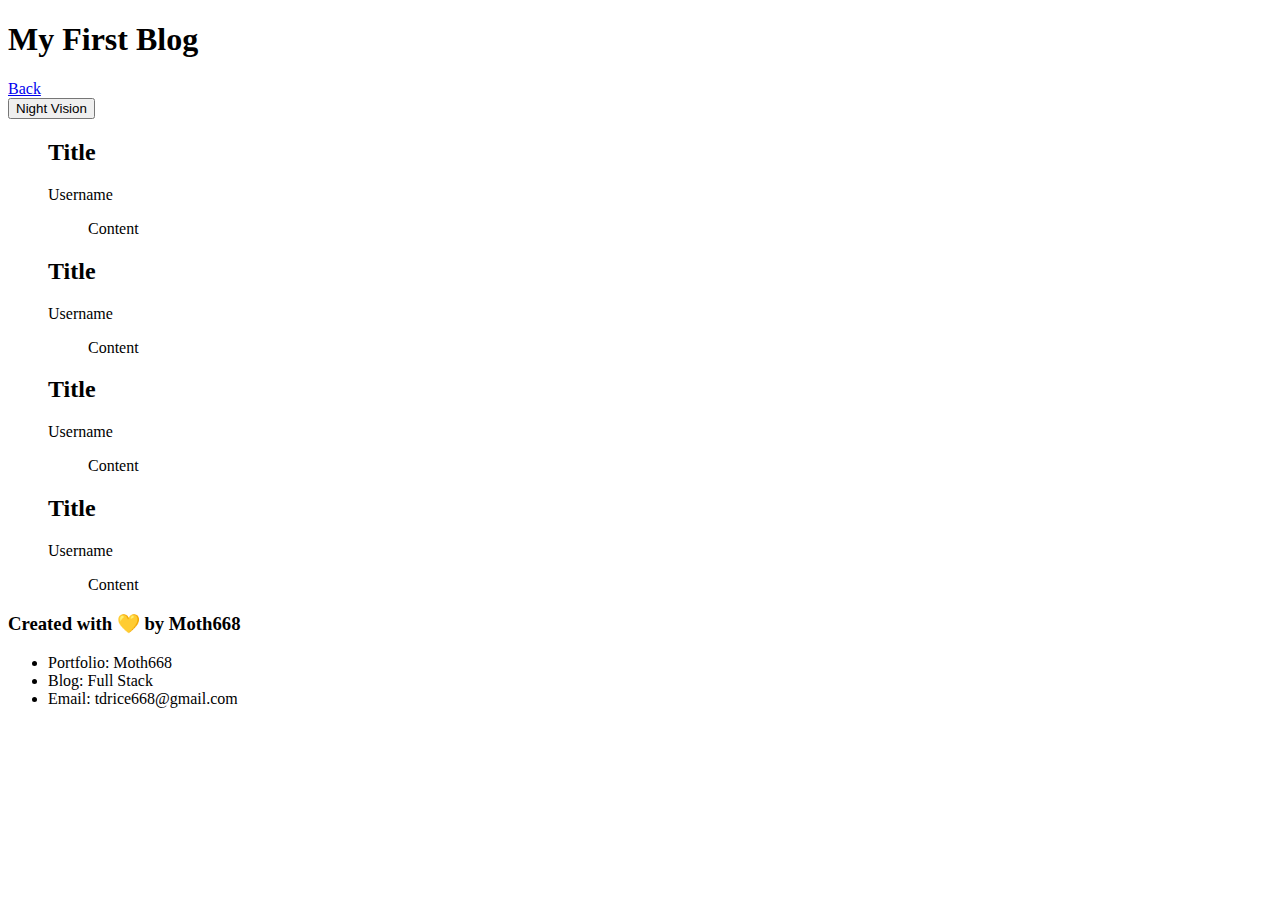
==== blog.html @ 6b027930 "starter files" ====
<!DOCTYPE html>
<html lang="en">

<head>
  <meta charset="UTF-8" />
  <meta name="viewport" content="width=device-width, initial-scale=1.0" />
  <meta http-equiv="X-UA-Compatible" content="ie=edge" />
  <title>Blog</title>

  <link rel="stylesheet" href="./assets/css/styles.css" />
  <link rel="stylesheet" href="./assets/css/blog.css" />

  <script defer src="./assets/js/logic.js" type="text/javascript"></script>
  <script defer src="./assets/js/blog.js" type="text/javascript"></script>
</head>

<body>

  <!-- TODO: Create header, main, and footer elements -->
  <header>

    <h1>My First Blog</h1>

      <!-- back button  -->
    <div id= "back" class="back">
      <a href="./index.html">Back</a> 
    </div>

    <span class="button-wrap">
      <span class="toggle"></span>
    </span>

    <button id="toggle">Night Vision</button>

  </header>

<main>

  <ul>
    <card id="card" class="card" >
      <article>
        <h2> Title </h2>
        <p>Username</p>
        <blockquote>Content</blockquote>  
      </article>
    </card>

    <card id="card" class="card" >
      <article>
        <h2> Title </h2>
        <p>Username</p>
        <blockquote>Content</blockquote>  
      </article>
    </card>

    <card id="card" class="card" >
      <article>
        <h2> Title </h2>
        <p>Username</p>
        <blockquote>Content</blockquote>  
      </article>
    </card>

    <card id="card" class="card" >
      <article>
        <h2 id="title"> Title </h2>
        <p>Username</p>
        <blockquote>Content</blockquote>  
      </article>
    </card>

  </ul>

    <footer id="light">
      <h3 id="love">Created with 💛 by Moth668</h3>
      <ul>
        <li>Portfolio: Moth668</li>
        <li>Blog: Full Stack</li>
        <li>Email: tdrice668@gmail.com</li>
      </ul>
    </footer>
    
</main>
 

</body>

</html>
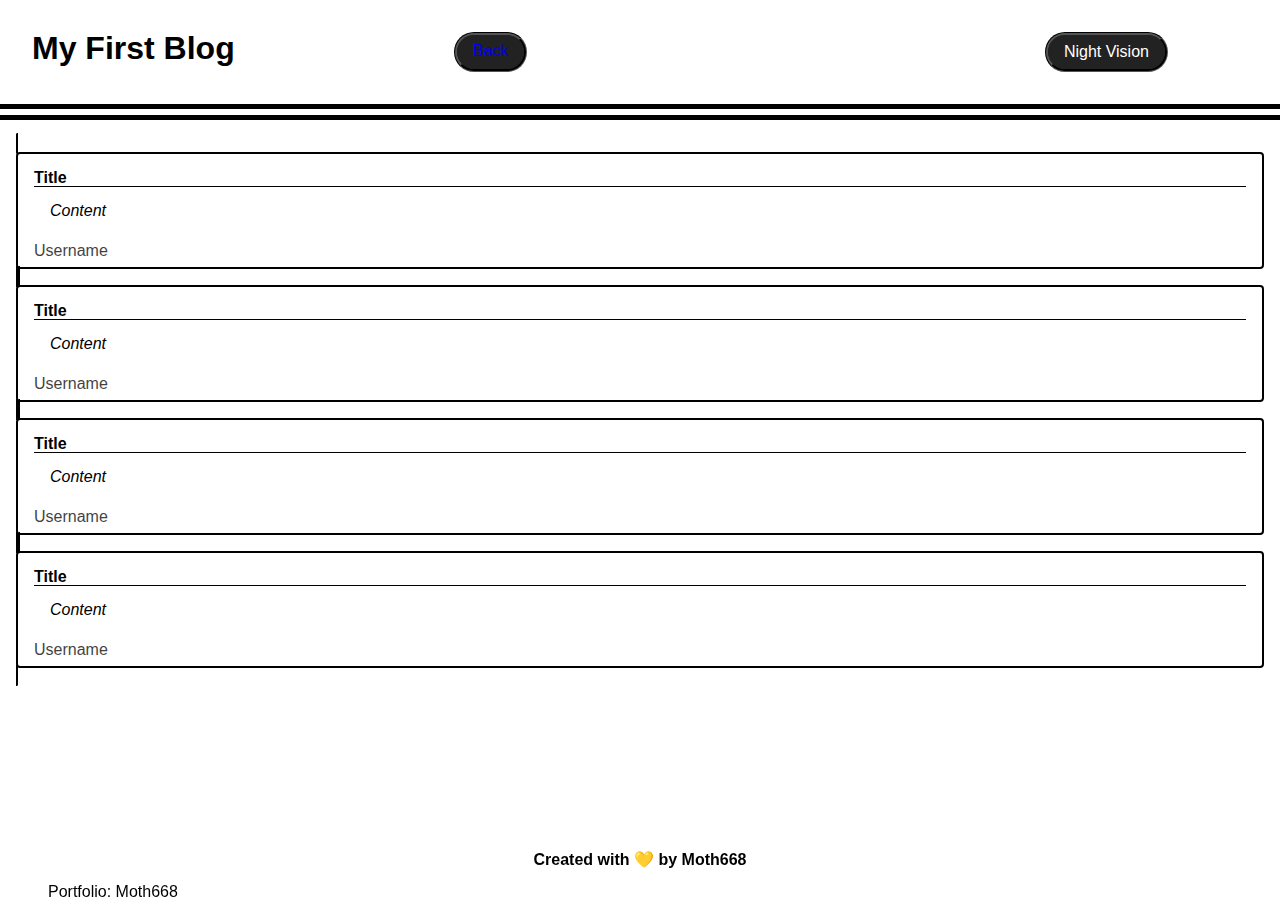
==== commit cd8029bc: "minor functionality changes" ====
--- a/blog.html
+++ b/blog.html
@@ -2,87 +2,87 @@
 <html lang="en">
 
 <head>
-  <meta charset="UTF-8" />
-  <meta name="viewport" content="width=device-width, initial-scale=1.0" />
-  <meta http-equiv="X-UA-Compatible" content="ie=edge" />
-  <title>Blog</title>
+    <meta charset="UTF-8" />
+    <meta name="viewport" content="width=device-width, initial-scale=1.0" />
+    <meta http-equiv="X-UA-Compatible" content="ie=edge" />
+    <title>Blog</title>
 
-  <link rel="stylesheet" href="./assets/css/styles.css" />
-  <link rel="stylesheet" href="./assets/css/blog.css" />
+    <link rel="stylesheet" href="./styles.css" />
+    <link rel="stylesheet" href="./blog.css" />
 
-  <script defer src="./assets/js/logic.js" type="text/javascript"></script>
-  <script defer src="./assets/js/blog.js" type="text/javascript"></script>
+    <script defer src="./logic.js" type="text/javascript"></script>
+    <script defer src="./blog.js" type="text/javascript"></script>
 </head>
 
 <body>
 
-  <!-- TODO: Create header, main, and footer elements -->
-  <header>
+    <!-- TODO: Create header, main, and footer elements -->
+    <header>
 
-    <h1>My First Blog</h1>
+        <h1>My First Blog</h1>
 
-      <!-- back button  -->
-    <div id= "back" class="back">
-      <a href="./index.html">Back</a> 
-    </div>
+        <!-- back button  -->
+        <div id="back" class="back">
+            <a href="./index.html">Back</a>
+        </div>
 
-    <span class="button-wrap">
-      <span class="toggle"></span>
-    </span>
+        <span class="button-wrap">
+            <span class="toggle"></span>
+        </span>
 
-    <button id="toggle">Night Vision</button>
+        <button id="toggle">Night Vision</button>
 
-  </header>
+    </header>
 
-<main>
+    <main>
 
-  <ul>
-    <card id="card" class="card" >
-      <article>
-        <h2> Title </h2>
-        <p>Username</p>
-        <blockquote>Content</blockquote>  
-      </article>
-    </card>
+        <ul>
+            <card id="card" class="card">
+                <article>
+                    <h2> Title </h2>
+                    <p>Username</p>
+                    <blockquote>Content</blockquote>
+                </article>
+            </card>
 
-    <card id="card" class="card" >
-      <article>
-        <h2> Title </h2>
-        <p>Username</p>
-        <blockquote>Content</blockquote>  
-      </article>
-    </card>
+            <card id="card" class="card">
+                <article>
+                    <h2> Title </h2>
+                    <p>Username</p>
+                    <blockquote>Content</blockquote>
+                </article>
+            </card>
 
-    <card id="card" class="card" >
-      <article>
-        <h2> Title </h2>
-        <p>Username</p>
-        <blockquote>Content</blockquote>  
-      </article>
-    </card>
+            <card id="card" class="card">
+                <article>
+                    <h2> Title </h2>
+                    <p>Username</p>
+                    <blockquote>Content</blockquote>
+                </article>
+            </card>
 
-    <card id="card" class="card" >
-      <article>
-        <h2 id="title"> Title </h2>
-        <p>Username</p>
-        <blockquote>Content</blockquote>  
-      </article>
-    </card>
+            <card id="card" class="card">
+                <article>
+                    <h2 id="title"> Title </h2>
+                    <p>Username</p>
+                    <blockquote>Content</blockquote>
+                </article>
+            </card>
 
-  </ul>
+        </ul>
 
-    <footer id="light">
-      <h3 id="love">Created with 💛 by Moth668</h3>
-      <ul>
-        <li>Portfolio: Moth668</li>
-        <li>Blog: Full Stack</li>
-        <li>Email: tdrice668@gmail.com</li>
-      </ul>
-    </footer>
-    
-</main>
- 
+        <footer id="light">
+            <h3 id="love">Created with 💛 by Moth668</h3>
+            <ul>
+                <li>Portfolio: Moth668</li>
+                <li>Blog: Full Stack</li>
+                <li>Email: tdrice668@gmail.com</li>
+            </ul>
+        </footer>
+
+    </main>
+
 
 </body>
 
-</html>
+</html>--- a/styles.css
+++ b/styles.css
@@ -0,0 +1,185 @@
+/*
+  Resets
+*/
+*,
+*:before,
+*:after {
+    margin: 0;
+    padding: 0;
+    box-sizing: border-box;
+}
+
+html {
+    height: 100%;
+}
+
+body {
+    min-height: 100%;
+    line-height: 1;
+    font-family: sans-serif;
+}
+
+​h1,
+h2,
+h3,
+h4,
+h5,
+h6 {
+    font-size: 100%;
+}
+
+​input,
+select,
+option,
+optgroup,
+textarea,
+button,
+pre,
+code {
+    font-size: 100%;
+    font-family: inherit;
+}
+
+​ol,
+ul {
+    list-style: none;
+}
+
+/*
+  General Styles
+*/
+/*
+  Universal
+*/
+:root {
+    --light: #fff;
+    --light-accent: #f9f9fb;
+    --dark: #000;
+    --dark-accent: #222;
+    --dark-accent-action: #111;
+    --action: #563d7c;
+    --action-accent: #8570a5;
+    --disabled: #aaa;
+    --error: #ff0022;
+    --circle-color: #ffb100;
+}
+
+* {
+    transition: background-color ease-in .5s;
+}
+
+/*
+  Tags
+*/
+header {
+    display: flex;
+    flex-flow: row wrap;
+    justify-content: space-between;
+}
+
+header,
+footer {
+    padding: 2rem;
+}
+
+main {
+    height: calc(100vh - 6rem);
+    display: flex;
+    justify-content: center;
+    align-items: stretch;
+    border-top: double 1rem;
+}
+
+/*
+  Classes
+*/
+.dark header,
+.dark footer {
+    background-color: var(--dark);
+    color: var(--light);
+}
+
+
+.dark main {
+    background-color: var(--dark-accent);
+    color: var(--light);
+    border-top: solid .5rem var(--disabled);
+}
+
+.light header,
+.light footer {
+    background-color: var(--light);
+    color: var(--dark);
+}
+
+.light main {
+    background-color: var(--light-accent);
+    color: var(--dark);
+}
+
+/*
+  IDs
+*/
+#toggle {
+    padding: 0.5rem 1rem;
+    border-radius: 200px;
+    margin-right: 5rem;
+    border: groove black;
+    background-color: var(--dark-accent);
+    color: var(--light);
+}
+
+
+#toggle:active {
+    box-shadow: 1px 1px 1px 1px rgba(0, 0, 0, .5);
+    background-color: var(--dark-accent);
+}
+
+#toggle:hover {
+    border-style: inset;
+    background-color: var(--dark-accent-action);
+}
+
+
+/* .toggle {
+  width: 100px;
+  height:50px;
+  position: relative;
+  display: flex;
+  background: #ebebeb;
+  border-radius: 200px;
+  box-shadow: inset 0px 5px 15px rgba(0,0,0,0.4), inset 0px -5px 15px rgba(255,255,255,0.4);
+  cursor: pointer;
+  transition: 0.3s;
+}
+
+.toggle:after {
+  content: "";
+  width: 50px;
+  height:50px;
+  position: absolute;
+  background: linear-gradient(180deg,#ffcc89, #d8860b);
+  border-radius: 180px;
+  box-shadow: 0px 5px 10px rgba(0,0,0,0.2);
+  transition: 0.3s;
+}
+
+input {
+  width: 0;
+  height: 0;
+  visibility: none;
+}
+
+input:checked + .toggle {
+  background: #242424;
+}
+
+input:checked + .toggle:after {
+  left:100px;
+  transform: translateX(-100%);
+  background: linear-gradient(180deg, #777, #3a3a3a);
+}
+
+.toggle:active:after{
+  width: 60px;
+} */--- a/blog.css
+++ b/blog.css
@@ -0,0 +1,107 @@
+/*
+  Blog Styles
+*/
+
+/*
+  Tags
+*/
+a {
+    text-decoration: none;
+}
+
+article {
+    flex: 1 1 50%;
+    border: 2px solid;
+    border-radius: 4px;
+    padding: 1rem;
+    position: relative;
+}
+
+article blockquote {
+    margin: 1rem;
+    margin-bottom: 2rem;
+    font-style: italic;
+}
+
+article h2 {
+    text-transform: capitalize;
+    border-bottom: thin solid;
+}
+
+article p {
+    position: absolute;
+    left: 1rem;
+    bottom: 0.5rem;
+    opacity: .75;
+}
+
+footer {
+    position: fixed;
+    inset: 0;
+    top: calc(100% - 5rem);
+}
+
+li {
+    margin: 1rem;
+}
+
+main {
+    flex-direction: column;
+    gap: 1em;
+    padding: 1rem;
+    height: calc(100vh - 11rem);
+    overflow-y: scroll;
+    justify-content: flex-start;
+}
+
+ul {
+    list-style: none;
+}
+
+/*
+    Classes
+  */
+.card {
+    flex: 1 1 50%;
+    border: 2px solid;
+    border-radius: 4px;
+}
+
+.dark a {
+    color: var(--light);
+}
+
+.light footer {
+    border-top: double 1rem;
+}
+
+.light a {
+    color: var(--dark);
+}
+
+/*
+    IDs
+  */
+#back {
+    padding: 0.5rem 1rem;
+    border-radius: 200px;
+    margin-right: 5rem;
+    border: groove black;
+    background-color: var(--dark-accent);
+    color: var(--light);
+}
+
+
+#back:active {
+    box-shadow: 1px 1px 1px 1px rgba(0, 0, 0, .5);
+    background-color: var(--dark-accent);
+}
+
+#back:hover {
+    border-style: inset;
+    background-color: var(--dark-accent-action);
+}
+
+#love {
+    text-align: center;
+}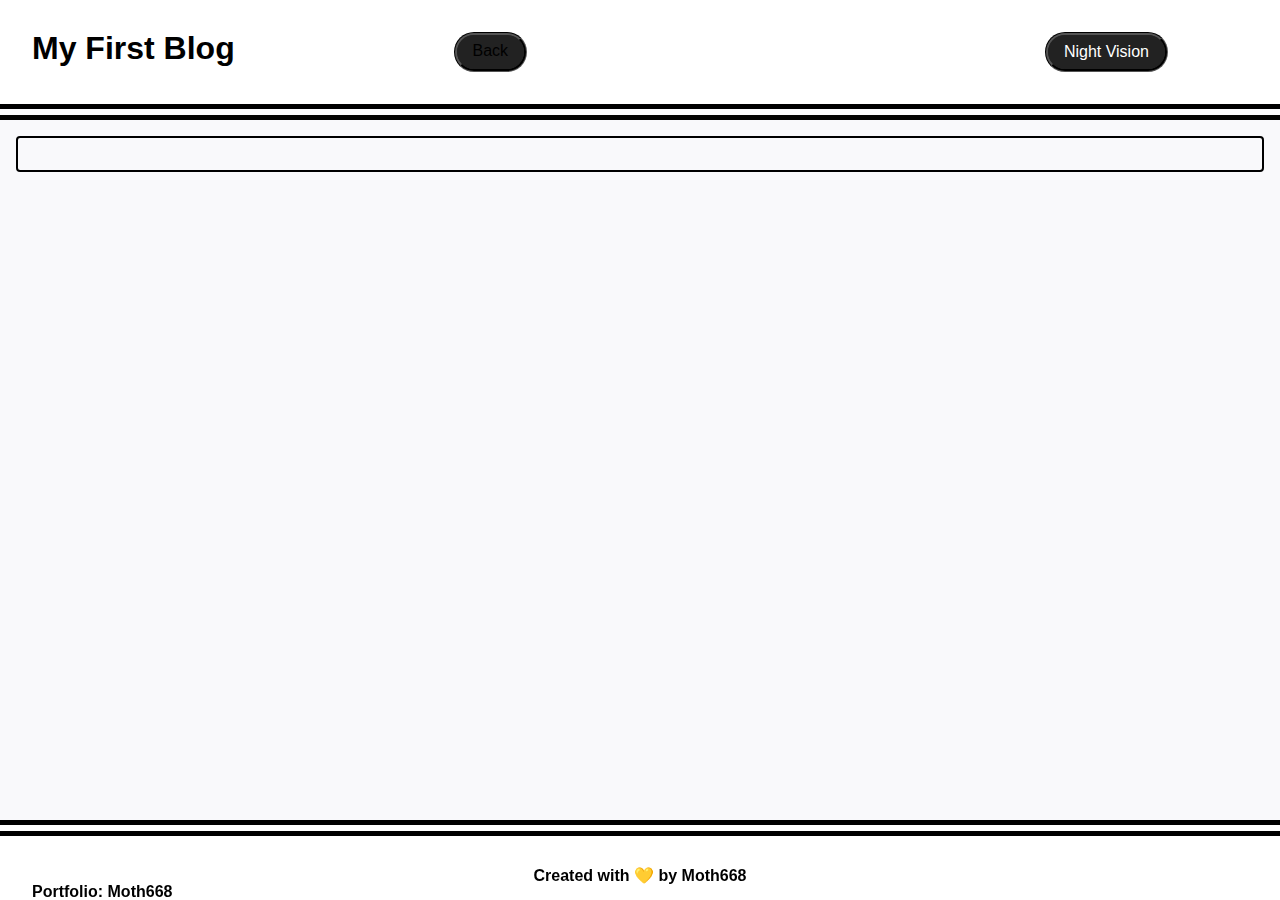
==== commit 858d6cfa: "Merge pull request #7 from Moth668/featurebranch" ====
--- a/blog.html
+++ b/blog.html
@@ -36,48 +36,22 @@
 
     <main>
 
-        <ul>
-            <card id="card" class="card">
-                <article>
-                    <h2> Title </h2>
-                    <p>Username</p>
-                    <blockquote>Content</blockquote>
-                </article>
-            </card>
+        <div class="blogPosts">
 
-            <card id="card" class="card">
-                <article>
-                    <h2> Title </h2>
-                    <p>Username</p>
-                    <blockquote>Content</blockquote>
-                </article>
-            </card>
+            <article id="post" class="post">
+                <!-- <h2> Title </h2>
+                <p>Username</p>
+                <blockquote>Content</blockquote> -->
+            </article><br>
 
-            <card id="card" class="card">
-                <article>
-                    <h2> Title </h2>
-                    <p>Username</p>
-                    <blockquote>Content</blockquote>
-                </article>
-            </card>
 
-            <card id="card" class="card">
-                <article>
-                    <h2 id="title"> Title </h2>
-                    <p>Username</p>
-                    <blockquote>Content</blockquote>
-                </article>
-            </card>
+        </div>
 
-        </ul>
-
-        <footer id="light">
+        <footer id="light" class="light">
             <h3 id="love">Created with 💛 by Moth668</h3>
-            <ul>
-                <li>Portfolio: Moth668</li>
-                <li>Blog: Full Stack</li>
-                <li>Email: tdrice668@gmail.com</li>
-            </ul>
+                <h3>Portfolio: Moth668</h3>
+                <h3>Blog: Full Stack</h3>
+                <h3>Email: tdrice668@gmail.com</h3>
         </footer>
 
     </main>
--- a/styles.css
+++ b/styles.css
@@ -139,47 +139,3 @@
     border-style: inset;
     background-color: var(--dark-accent-action);
 }
-
-
-/* .toggle {
-  width: 100px;
-  height:50px;
-  position: relative;
-  display: flex;
-  background: #ebebeb;
-  border-radius: 200px;
-  box-shadow: inset 0px 5px 15px rgba(0,0,0,0.4), inset 0px -5px 15px rgba(255,255,255,0.4);
-  cursor: pointer;
-  transition: 0.3s;
-}
-
-.toggle:after {
-  content: "";
-  width: 50px;
-  height:50px;
-  position: absolute;
-  background: linear-gradient(180deg,#ffcc89, #d8860b);
-  border-radius: 180px;
-  box-shadow: 0px 5px 10px rgba(0,0,0,0.2);
-  transition: 0.3s;
-}
-
-input {
-  width: 0;
-  height: 0;
-  visibility: none;
-}
-
-input:checked + .toggle {
-  background: #242424;
-}
-
-input:checked + .toggle:after {
-  left:100px;
-  transform: translateX(-100%);
-  background: linear-gradient(180deg, #777, #3a3a3a);
-}
-
-.toggle:active:after{
-  width: 60px;
-} */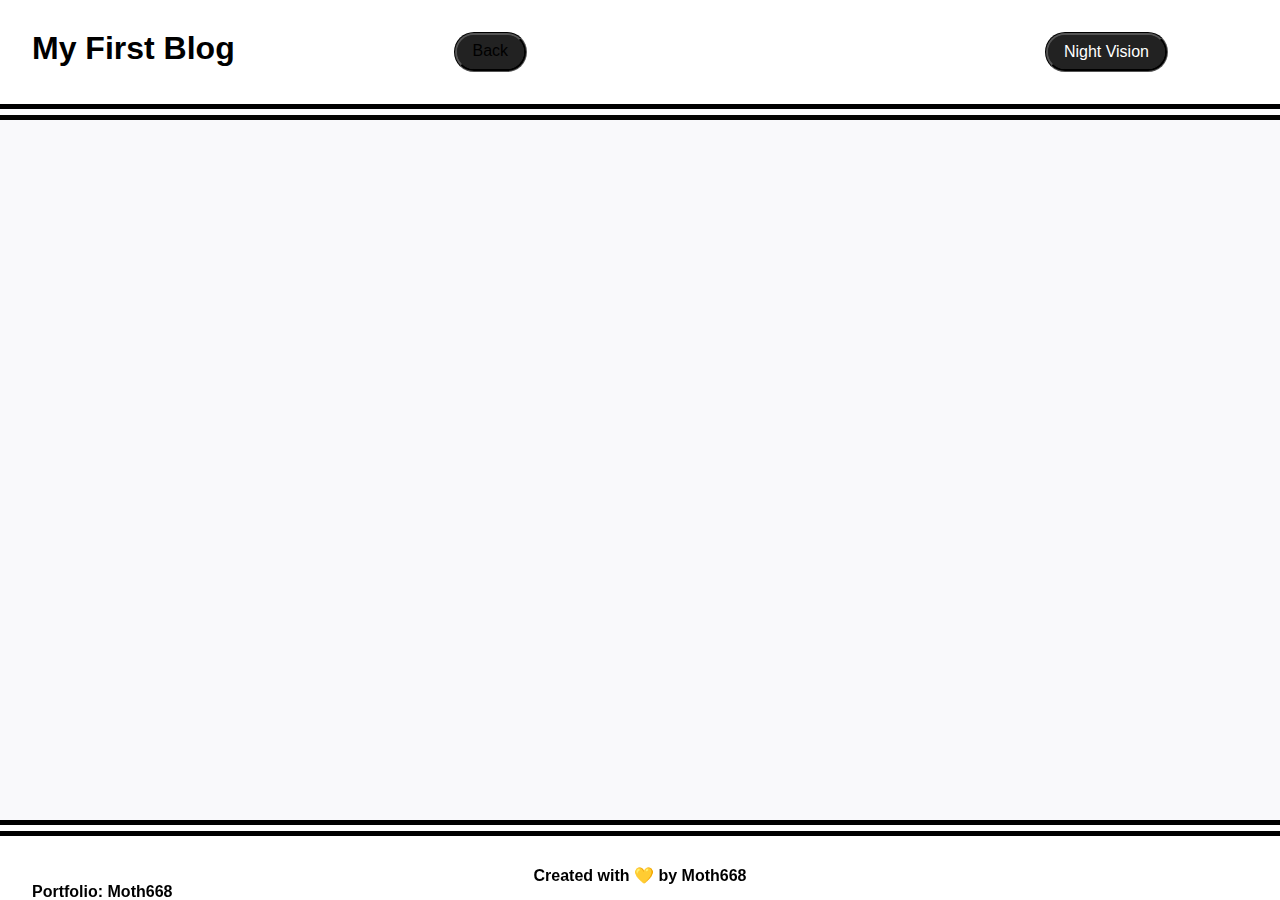
==== commit 040fde1f: "fixed bug with creating the blog posts from local storage" ====
--- a/blog.html
+++ b/blog.html
@@ -38,11 +38,11 @@
 
         <div class="blogPosts">
 
-            <article id="post" class="post">
-                <!-- <h2> Title </h2>
+            <!-- <article id="post" class="post">
+                 <h2> Title </h2>
                 <p>Username</p>
                 <blockquote>Content</blockquote> -->
-            </article><br>
+            <!-- </article><br> --> 
 
 
         </div>
